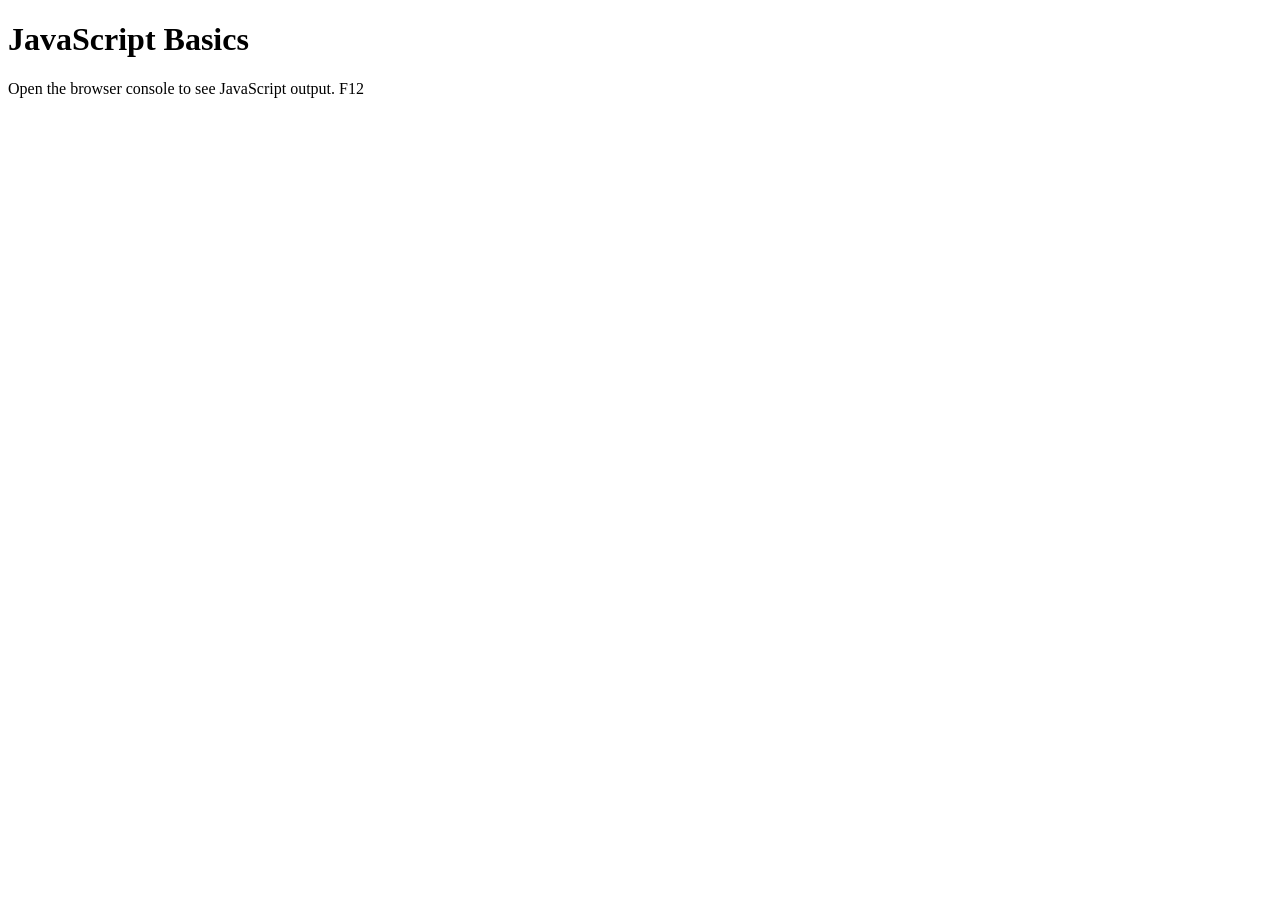
==== WS02_JavaScript_Basics/index.html @ 6431c3e7 "new" ====
<!DOCTYPE html>
<html lang="en">
<head>
    <meta charset="UTF-8">
    <meta name="viewport" content="width=device-width, initial-scale=1.0">
    <title>JavaScript Basics</title>
</head>

<body>

    <h1>JavaScript Basics</h1>
    <p>Open the browser console to see JavaScript output. F12</p>

    <!--Link to JavaScript file-->
    <!-- <script src="js/script.js"></script> -->
    
</body>
</html>
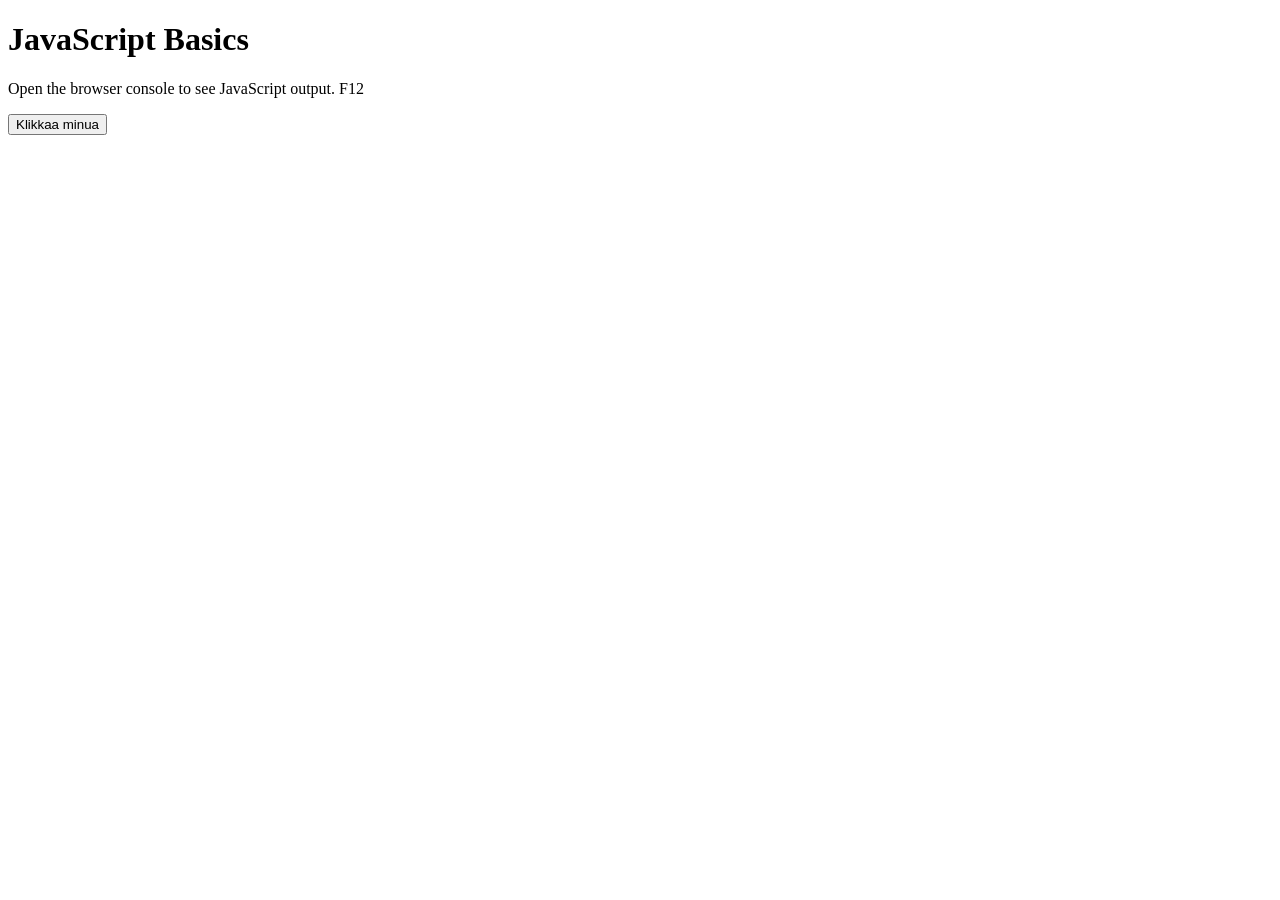
==== commit 5e5d13f6: "Final" ====
--- a/WS02_JavaScript_Basics/index.html
+++ b/WS02_JavaScript_Basics/index.html
@@ -11,8 +11,11 @@
     <h1>JavaScript Basics</h1>
     <p>Open the browser console to see JavaScript output. F12</p>
 
+    <button id="myButton">Klikkaa minua</button>
+
     <!--Link to JavaScript file-->
-    <!-- <script src="js/script.js"></script> -->
-    
+    <script src="js/script.js"></script>
+
+
 </body>
 </html>
